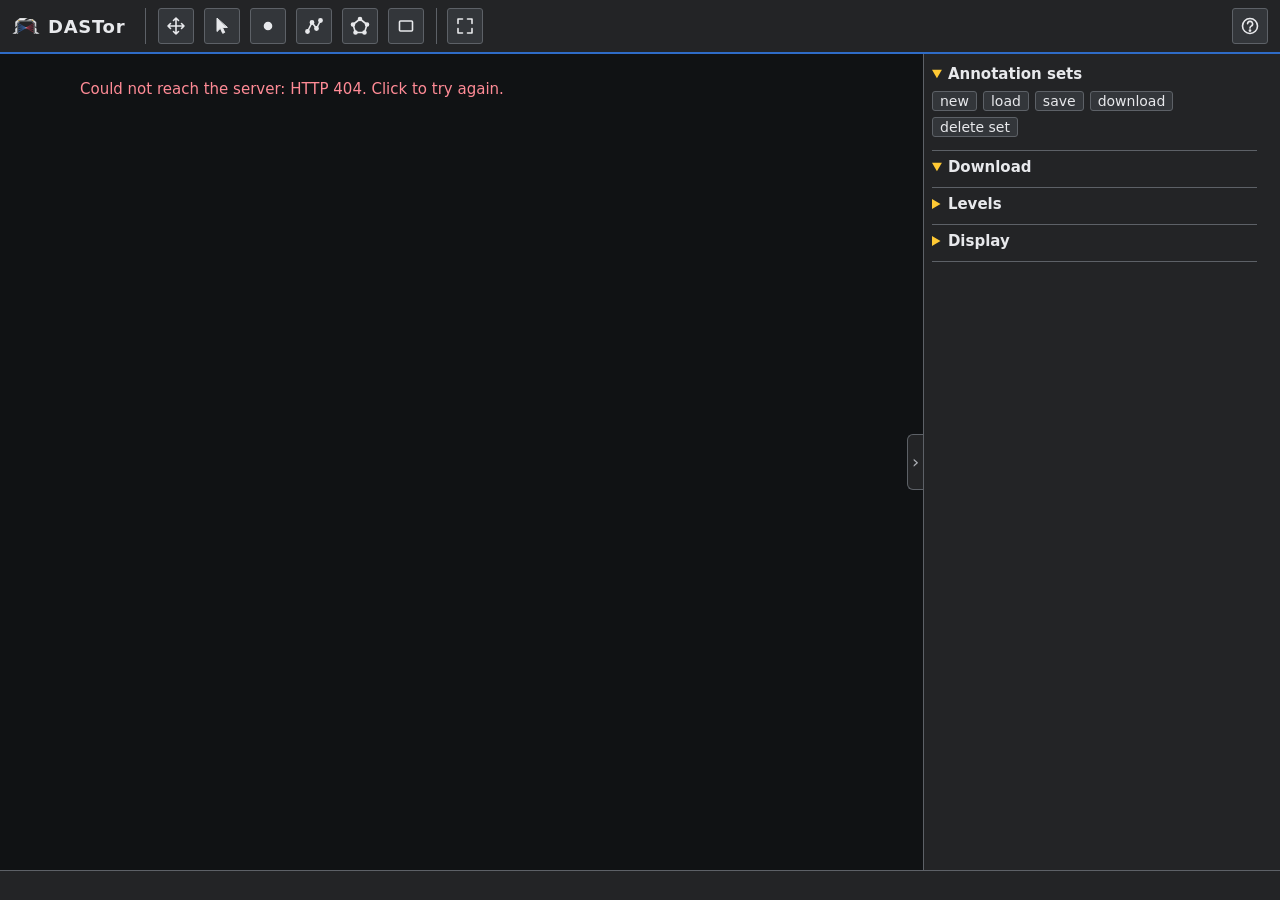
==== src/dastor/static/index.html @ a14b0bd9 "A bolder icon for the tab; the logo itself stays in the top bar, beside DASTor" ====
<!doctype html>
<html lang="en">
<head>
<meta charset="utf-8">
<meta name="viewport" content="width=device-width, initial-scale=1">
<title>dastor viewer</title>
<link rel="icon" type="image/svg+xml" href="favicon.svg">
<link rel="alternate icon" href="favicon.ico">
<link rel="stylesheet" href="style.css">
</head>
<body>
<div id="top">
  <span class="brand"><img src="logo.svg" alt="">DASTor</span>
  <select id="selGroup" title="Recording" aria-label="Recording"></select>
  <span class="tools" id="tools">
    <button class="tool" data-mode="pan" title="Pan: drag the view; click an annotation to select it; double-click for the select tool (h)" aria-label="pan" aria-pressed="false"><svg viewBox="0 0 20 20" width="20" height="20" fill="none" stroke="currentColor" stroke-width="1.6" stroke-linecap="round" stroke-linejoin="round"><path d="M10 2v16M2 10h16M10 2 7.5 4.5M10 2l2.500 2.500M10 18l-2.500-2.500M10 18l2.500-2.500M2 10l2.500-2.500M2 10l2.500 2.500M18 10l-2.500-2.500M18 10l-2.500 2.500"/></svg></button>
    <button class="tool" data-mode="select" title="Select: click an annotation, or drag a window round several; drag one, or a vertex, to move it (v, or double-click the data)" aria-label="select" aria-pressed="false"><svg viewBox="0 0 20 20" width="20" height="20" fill="none" stroke="currentColor" stroke-width="1.6" stroke-linecap="round" stroke-linejoin="round" aria-hidden="true"><path d="M5 2.5v13l3.4-3.2 2.3 5 2-.9-2.3-5H15z" fill="currentColor" stroke-width="1"/></svg></button>
    <button class="tool" data-mode="point" title="Point: click to place points (1)" aria-label="point" aria-pressed="false"><svg viewBox="0 0 20 20" width="20" height="20" fill="none" stroke="currentColor" stroke-width="1.6" stroke-linecap="round" stroke-linejoin="round" aria-hidden="true"><circle cx="10" cy="10" r="3.5" fill="currentColor"/></svg></button>
    <button class="tool" data-mode="path" title="Path: click to add points; Enter, double-click or right-click ends it (2)" aria-label="path" aria-pressed="false"><svg viewBox="0 0 20 20" width="20" height="20" fill="none" stroke="currentColor" stroke-width="1.6" stroke-linecap="round" stroke-linejoin="round" aria-hidden="true"><path d="M3.5 15.5 8 6.5l4.5 6 4-8"/><circle cx="3.5" cy="15.5" r="1.6" fill="currentColor"/><circle cx="8" cy="6.5" r="1.6" fill="currentColor"/><circle cx="12.5" cy="12.5" r="1.6" fill="currentColor"/><circle cx="16.5" cy="4.5" r="1.6" fill="currentColor"/></svg></button>
    <button class="tool" data-mode="polygon" title="Polygon: click to add corners; Enter, double-click or right-click closes it (3)" aria-label="polygon" aria-pressed="false"><svg viewBox="0 0 20 20" width="20" height="20" fill="none" stroke="currentColor" stroke-width="1.6" stroke-linecap="round" stroke-linejoin="round" aria-hidden="true"><path d="M10 3 17 8.5 14.5 16.5h-9L3 8.5z"/><circle cx="10" cy="3" r="1.5" fill="currentColor"/><circle cx="17" cy="8.5" r="1.5" fill="currentColor"/><circle cx="14.5" cy="16.5" r="1.5" fill="currentColor"/><circle cx="5.5" cy="16.5" r="1.5" fill="currentColor"/><circle cx="3" cy="8.5" r="1.5" fill="currentColor"/></svg></button>
    <button class="tool" data-mode="box" title="Box: drag a box (4)" aria-label="box" aria-pressed="false"><svg viewBox="0 0 20 20" width="20" height="20" fill="none" stroke="currentColor" stroke-width="1.6" stroke-linecap="round" stroke-linejoin="round" aria-hidden="true"><rect x="3.5" y="5" width="13" height="10" rx="1"/></svg></button>
  </span>
  <button id="btnWhole" class="tool" title="Fit the whole recording (w)" aria-label="fit the whole recording"><svg viewBox="0 0 20 20" width="20" height="20" fill="none" stroke="currentColor" stroke-width="1.6" stroke-linecap="round" stroke-linejoin="round" aria-hidden="true"><path d="M3 7.5V3h4.5M12.5 3H17v4.5M17 12.5V17h-4.5M7.5 17H3v-4.5"/></svg></button>
  <span class="spacer"></span>
  <button id="setChip" hidden><span id="chipSwatch" class="swatch"></span><span id="chipName"></span><span id="chipDot" class="dot ok"></span></button>
  <button id="btnHelp" class="tool" title="Help: keys and mouse (?)" aria-label="help"><svg viewBox="0 0 20 20" width="20" height="20" fill="none" stroke="currentColor" stroke-width="1.6" stroke-linecap="round" stroke-linejoin="round" aria-hidden="true"><circle cx="10" cy="10" r="7.5"/><path d="M7.6 7.8a2.5 2.5 0 1 1 3.6 2.3c-.8.5-1.2 1-1.2 2"/><circle cx="10" cy="14.6" r=".6" fill="currentColor"/></svg></button>
</div>
<div id="main">
  <div id="view"><canvas id="cv" tabindex="0"></canvas><div id="toast" role="status" aria-live="polite"></div><div id="tip"></div>
    <input id="labelBox" type="text" list="labelList" placeholder="label" aria-label="label" hidden><datalist id="labelList"></datalist>
    <button id="sideHandle" title="Hide the side panel (p)" aria-label="hide the side panel">&rsaquo;</button></div>
  <div id="side">
    <details id="selBox" hidden open><summary>Selected</summary>
      <div id="selected"></div>
    </details>
    <details open id="annBox"><summary>Annotation sets</summary>
      <div id="sets"></div>
      <div class="row" id="newSetRow" hidden><input type="text" id="inpNewSet" placeholder="name of the new set, then Enter" maxlength="64" aria-label="name of the new set"></div>
      <div class="row">
        <button class="small" id="btnNewSet" title="a new, empty set">new</button>
        <button class="small" id="btnLoadSet" title="a set from a file: a zip of a DASCore annotation set, or a .parquet or .csv table">load</button>
        <button class="small" id="btnSaveSet" title="write the set being edited to the server's annotation directory now (edits are also saved as you go)">save</button>
        <button class="small" id="btnDownloadSet" title="the set being edited, as a file: a zip of a DASCore annotation set">download</button>
        <button class="small" id="btnDeleteSet" title="delete the set being edited">delete set</button>
        <input type="file" id="fileSet" accept=".zip,.parquet,.csv" hidden>
      </div>
      <div class="hint" id="annNote"></div>
    </details>
    <details id="areaBox" open><summary>Download</summary>
      <div id="area"></div>
    </details>
    <details><summary>Levels</summary>
      <div id="levels" title="The products to zoom through. The control at the bottom right holds the view on one."></div>
    </details>
    <details><summary>Display</summary>
      <div class="row">
        <label>statistic <select id="selStat" title="what a pixel shows when it covers many samples">
          <option value="max">max</option><option value="mean">mean</option><option value="absmax">max of |value|</option></select></label>
        <label>scale <select id="selScale"><option value="linear">linear</option><option value="log">log10</option></select></label>
      </div>
      <div class="row">
        <label>colours from <input id="inpVmin" type="number" step="any" aria-label="low colour limit"></label>
        <label>to <input id="inpVmax" type="number" step="any" aria-label="high colour limit"></label>
        <button class="small" id="btnAuto" title="from the values on screen (a)">auto</button>
      </div>
      <div class="row">
        <label>map <select id="selCmap"></select></label>
        <label><input type="checkbox" id="chkSmooth"> smooth</label>
      </div>
    </details>
  </div>
</div>
<dialog id="help">
  <button id="btnHelpClose" title="Close (Esc)" aria-label="close">&times;</button>
  <b>Keys and mouse</b>
  <table class="keys">
    <tr class="group"><th colspan="2">Move</th></tr>
    <tr><td><b>Wheel</b></td><td>zoom; with Shift time only, with Ctrl distance only</td></tr>
    <tr><td><b>+ &minus;</b></td><td>zoom in, out</td></tr>
    <tr><td><b>Drag</b></td><td>pan, with the pan tool (<b>h</b>); in any tool the middle button, or Space and drag</td></tr>
    <tr><td><b>Arrows</b></td><td>pan a tenth of the view; half with Shift</td></tr>
    <tr><td><b>Tab</b></td><td>the next screen in time; Shift + Tab goes back</td></tr>
    <tr><td><b>w</b></td><td>fit the whole recording</td></tr>
    <tr><td><b>b</b></td><td>back to the view before a jump (also Backspace with nothing selected)</td></tr>
    <tr><td><b>Strip under the axis</b></td><td>the whole recording: click or drag to move the window</td></tr>
    <tr class="group"><th colspan="2">Select and edit</th></tr>
    <tr><td><b>Click</b></td><td>select an annotation; Shift + click adds or removes one</td></tr>
    <tr><td><b>Double-click</b></td><td>from the pan tool, the select tool (also <b>v</b>)</td></tr>
    <tr><td><b>Drag</b></td><td>with the select tool: on empty space, select everything in a window; on an annotation or a vertex, move it</td></tr>
    <tr><td><b>Double-click</b></td><td>with the select tool: add a vertex on a side of the selected path or polygon</td></tr>
    <tr><td><b>Enter</b></td><td>label the selected annotation</td></tr>
    <tr><td><b>c</b></td><td>copy what is selected into the set being edited</td></tr>
    <tr><td><b>Delete</b></td><td>remove the vertex under the cursor, else everything selected</td></tr>
    <tr><td><b>Ctrl + Z, Ctrl + Y</b></td><td>undo, redo</td></tr>
    <tr><td><b>Esc</b></td><td>clear the selection; then back a tool: drawing, select, pan</td></tr>
    <tr class="group"><th colspan="2">Draw</th></tr>
    <tr><td><b>1 2 3 4</b></td><td>point, path, polygon, box</td></tr>
    <tr><td><b>Enter</b></td><td>end a path or polygon (also double-click or right-click); Esc cancels it</td></tr>
    <tr><td><b>Label box</b></td><td>appears at a new annotation with the last label: Enter keeps it, typing replaces it, Esc leaves none</td></tr>
    <tr><td><b>d</b></td><td>drag an area to download</td></tr>
    <tr class="group"><th colspan="2">View</th></tr>
    <tr><td><b>a</b></td><td>colour limits from what is on screen (also a click on the colour bar)</td></tr>
    <tr><td><b>Colour bar</b></td><td>drag its top or bottom to move that limit, its middle to move both</td></tr>
    <tr><td><b>p</b></td><td>show or hide the side panel</td></tr>
    <tr><td><b>?</b></td><td>this help</td></tr>
  </table>
</dialog>
<div id="status"><span id="stPos"></span><span class="spacer"></span><span id="levelBar" title="The level drawn. auto follows the zoom; a level holds the view on it."></span></div>
<script src="app.js"></script>
</body>
</html>
---- src/dastor/static/style.css ----
/* Colours from the DAS Tor logo: charcoal, flag blue, gold, red and the gate's steel. */
:root {
  --bg: #17181a; --panel: #232426; --raised: #33363a; --line: #5d6167;
  --text: #e8e9ec; --muted: #adb0b6;
  --blue: #2f6cc7; --blue-soft: #9bbdf0; --navy: #002868;
  --gold: #ffc934; --red: #ff6b7c; --red-deep: #d0002a;
}
html, body { margin: 0; height: 100%; background: var(--bg); color: var(--text); font: 15px system-ui, sans-serif; }
[hidden] { display: none !important; }
#top { position: fixed; top: 0; left: 0; right: 0; display: flex; flex-wrap: wrap; gap: 10px; align-items: center;
  padding: 8px 12px; background: var(--panel); border-bottom: 2px solid var(--blue); z-index: 5; font-size: 16px; }
.brand { display: flex; align-items: center; gap: 8px; font-weight: 700; font-size: 18px; letter-spacing: 0.04em; margin-right: 8px; }
.brand img { height: 28px; }
.tools { display: flex; gap: 10px; padding: 0 12px; margin-left: 2px; border-left: 1px solid var(--line); border-right: 1px solid var(--line); }
button.tool { width: 36px; height: 36px; padding: 0; display: inline-flex; align-items: center; justify-content: center; }
button.tool svg { pointer-events: none; }
#top select { padding: 5px 8px; }
.spacer { flex: 1; }
/* The set being edited and whether it is saved. */
#setChip { display: inline-flex; align-items: center; gap: 8px; height: 36px; padding: 0 10px; }
.swatch { width: 11px; height: 11px; border-radius: 2px; flex: none; border: 1px solid #000; }
.dot { width: 9px; height: 9px; border-radius: 50%; border: 2px solid var(--muted); box-sizing: border-box; }
.dot.ok { background: var(--muted); }
.dot.busy { background: none; border-color: var(--gold); }
.dot.bad { background: var(--red); border-color: var(--red); }
#main { position: fixed; top: 58px; bottom: 30px; left: 0; right: 0; display: flex; }
#view { position: relative; flex: 1; min-width: 0; }
#cv { width: 100%; height: 100%; display: block; cursor: default; }
#cv:focus-visible { outline: 1px solid var(--blue); outline-offset: -1px; }
#side { width: 340px; overflow-y: auto; scrollbar-gutter: stable; background: var(--panel); border-left: 1px solid var(--line); padding: 4px 8px; }
#status { position: fixed; bottom: 0; left: 0; right: 0; height: 30px; padding: 0 8px; box-sizing: border-box;
  background: var(--panel); border-top: 1px solid var(--line); display: flex; gap: 16px; align-items: center; font-size: 14px;
  color: var(--muted); font-variant-numeric: tabular-nums; }
/* The level drawn: one of these is lit; gold when the view is held on it. */
#levelBar { display: inline-flex; }
#levelBar button { font-size: 13px; padding: 1px 9px; border-radius: 0; margin-left: -1px; }
#levelBar button:first-child { border-radius: 3px 0 0 3px; margin-left: 0; }
#levelBar button:last-child { border-radius: 0 3px 3px 0; }
#levelBar button.shown { box-shadow: inset 0 -3px 0 var(--gold); color: #fff; }
#levelBar button.pinned { background: var(--gold); border-color: var(--gold); color: #1c1c1c; font-weight: 600; }
details { border-bottom: 1px solid var(--line); padding: 4px 0 8px; }
summary { cursor: pointer; font-weight: 600; padding: 3px 0; }
summary::marker { color: var(--gold); }
.row { margin: 5px 0; display: flex; flex-wrap: wrap; gap: 6px; align-items: center; }
.hint { color: var(--muted); font-size: 14px; line-height: 1.4; }
button, select, input { background: var(--raised); color: var(--text); border: 1px solid var(--line); border-radius: 3px;
  font: inherit; padding: 2px 6px; }
button { cursor: pointer; }
button:hover:not(:disabled) { border-color: var(--blue-soft); }
button:disabled { opacity: 0.45; cursor: default; }
button.on { background: var(--blue); border-color: var(--blue-soft); color: #fff; }
button.danger { background: var(--red-deep); border-color: var(--red); color: #fff; }
button.small { font-size: 14px; padding: 1px 7px; }
:is(button, select, input, summary, a):focus-visible { outline: 2px solid var(--blue-soft); outline-offset: 1px; }
input[type=checkbox] { accent-color: var(--blue); }
input[type=number] { width: 84px; }
input[type=text] { width: 170px; }
#inpNewSet, #inpBulkLabel { width: 100%; box-sizing: border-box; }
.level, .set { display: flex; gap: 6px; align-items: center; padding: 2px 4px; border-radius: 3px; border-left: 3px solid transparent; }
.level .name, .set .name { flex: 1; overflow: hidden; text-overflow: ellipsis; white-space: nowrap; }
.set .name { cursor: pointer; }
.level .step { color: var(--muted); font-size: 14px; white-space: nowrap; }
.level.shown, .set.active { background: var(--raised); border-left-color: var(--blue); }
.set.active .name { font-weight: 600; }
.set.locked .name { color: var(--muted); }
.set .tag { color: var(--muted); font-size: 13px; }
table.cols { border-collapse: collapse; width: 100%; }
table.cols td { padding: 2px 2px; vertical-align: middle; }
table.cols td:first-child { color: var(--muted); white-space: nowrap; }
table.cols input { width: 100%; box-sizing: border-box; }
table.keys { border-collapse: collapse; width: 100%; font-size: 15px; margin-top: 4px; }
table.keys td { padding: 3px 6px; vertical-align: top; border-top: 1px solid #3d4044; }
table.keys td:first-child { white-space: nowrap; }
table.keys td:last-child { color: var(--muted); }
table.keys tr.group th { text-align: left; padding: 12px 6px 3px; color: var(--gold); font-size: 13px; text-transform: uppercase; letter-spacing: 0.06em; }
#toast, #tip { position: absolute; background: var(--panel); border: 1px solid var(--line); border-radius: 4px; display: none; z-index: 4; }
#toast { left: 50%; top: 12px; transform: translateX(-50%); padding: 6px 12px; border-left: 3px solid var(--gold); max-width: 70%; }
#tip { pointer-events: none; padding: 3px 8px; font-size: 14px; white-space: nowrap; }
/* The label of a new annotation, typed where it was drawn. */
#labelBox { position: absolute; width: 170px; z-index: 4; border: 2px solid var(--gold); background: var(--panel); padding: 3px 6px; }
/* The tab on the side panel's edge, halfway down, which folds it away. */
#sideHandle { position: absolute; right: 0; top: 50%; transform: translateY(-50%); width: 16px; height: 56px; padding: 0;
  border-radius: 6px 0 0 6px; border-right: 0; background: var(--panel); color: var(--muted); font-size: 18px; line-height: 1; z-index: 3; }
#sideHandle:hover { color: var(--gold); border-color: var(--gold); }
dialog#help { background: var(--panel); color: var(--text); border: 1px solid var(--line); border-top: 3px solid var(--gold);
  border-radius: 6px; padding: 14px 18px; width: min(640px, 92vw); max-height: 88vh; overflow-y: auto; }
#btnHelpClose { position: absolute; top: 6px; right: 8px; border: 0; background: none; color: var(--muted);
  font-size: 24px; line-height: 1; padding: 2px 6px; }
#btnHelpClose:hover { color: var(--gold); }
dialog#help::backdrop { background: rgba(0, 0, 0, 0.55); }
a { color: var(--blue-soft); }
a.btn { display: inline-block; background: var(--blue); color: #fff; border: 1px solid var(--blue-soft); border-radius: 3px;
  padding: 3px 12px; font-weight: 600; text-decoration: none; }
a.btn:hover { background: var(--blue-soft); color: var(--navy); }
a.btn.big { background: var(--gold); border-color: var(--gold); color: #1c1c1c; }

#areaProducts { display: flex; flex-direction: column; gap: 2px; margin: 4px 0; }
#areaProducts label { display: flex; align-items: center; gap: 6px; }
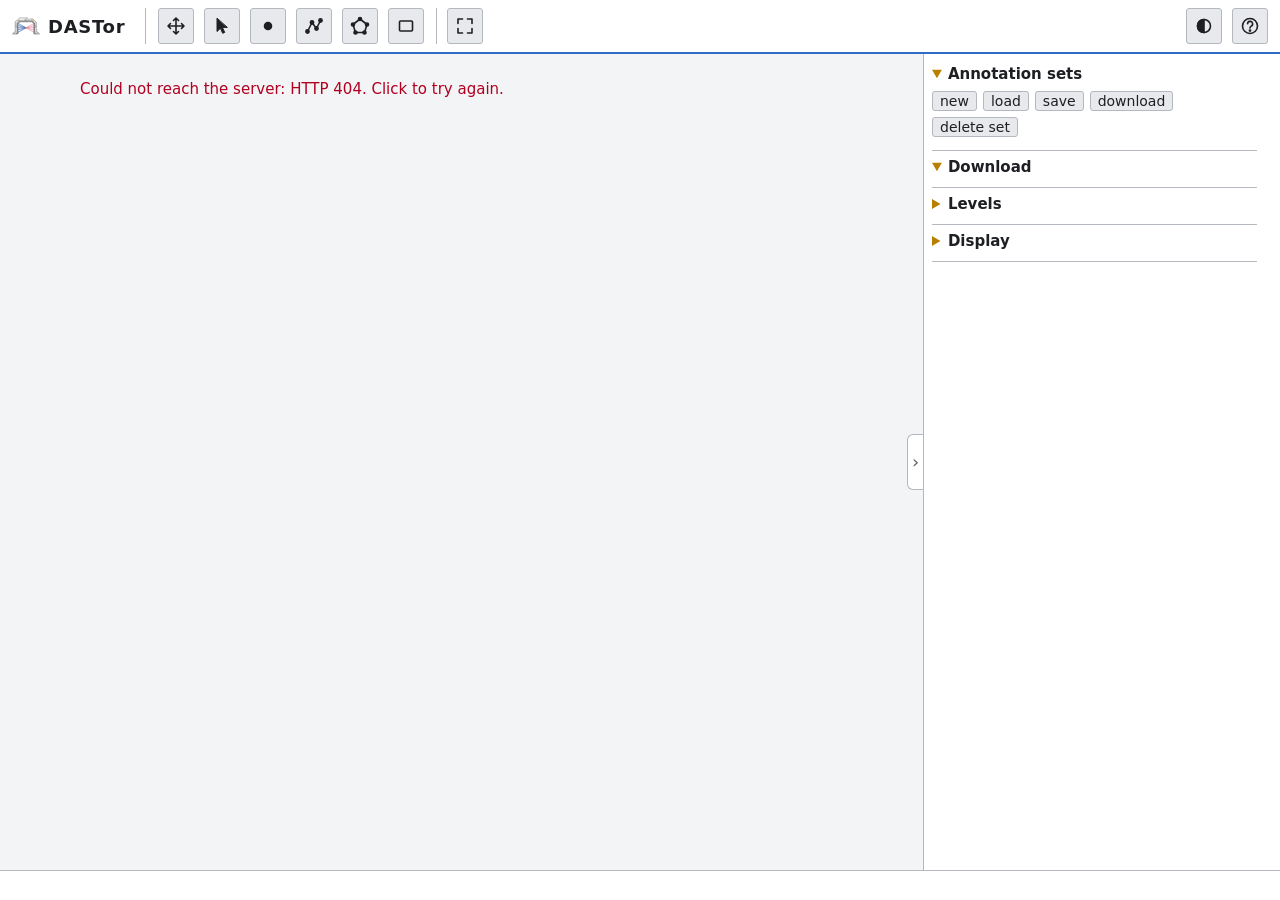
==== commit 4d65b54e: "A light theme beside the dark one; diverging colour maps which keep zero white" ====
--- a/src/dastor/static/index.html
+++ b/src/dastor/static/index.html
@@ -23,6 +23,7 @@
   <button id="btnWhole" class="tool" title="Fit the whole recording (w)" aria-label="fit the whole recording"><svg viewBox="0 0 20 20" width="20" height="20" fill="none" stroke="currentColor" stroke-width="1.6" stroke-linecap="round" stroke-linejoin="round" aria-hidden="true"><path d="M3 7.5V3h4.5M12.5 3H17v4.5M17 12.5V17h-4.5M7.5 17H3v-4.5"/></svg></button>
   <span class="spacer"></span>
   <button id="setChip" hidden><span id="chipSwatch" class="swatch"></span><span id="chipName"></span><span id="chipDot" class="dot ok"></span></button>
+  <button id="btnTheme" class="tool" title="Light mode" aria-label="light or dark mode"><svg viewBox="0 0 20 20" width="20" height="20" fill="none" stroke="currentColor" stroke-width="1.6" stroke-linecap="round"><circle cx="10" cy="10" r="6.500"/><path d="M10 3.500a6.500 6.500 0 0 0 0 13z" fill="currentColor"/></svg></button>
   <button id="btnHelp" class="tool" title="Help: keys and mouse (?)" aria-label="help"><svg viewBox="0 0 20 20" width="20" height="20" fill="none" stroke="currentColor" stroke-width="1.6" stroke-linecap="round" stroke-linejoin="round" aria-hidden="true"><circle cx="10" cy="10" r="7.5"/><path d="M7.6 7.8a2.5 2.5 0 1 1 3.6 2.3c-.8.5-1.2 1-1.2 2"/><circle cx="10" cy="14.6" r=".6" fill="currentColor"/></svg></button>
 </div>
 <div id="main">
@@ -96,6 +97,7 @@
     <tr class="group"><th colspan="2">Draw</th></tr>
     <tr><td><b>1 2 3 4</b></td><td>point, path, polygon, box</td></tr>
     <tr><td><b>Enter</b></td><td>end a path or polygon (also double-click or right-click); Esc cancels it</td></tr>
+    <tr><td><b>Snap</b></td><td>a click near the first corner closes a polygon; near any vertex on show, the new point joins it</td></tr>
     <tr><td><b>Label box</b></td><td>appears at a new annotation with the last label: Enter keeps it, typing replaces it, Esc leaves none</td></tr>
     <tr><td><b>d</b></td><td>drag an area to download</td></tr>
     <tr class="group"><th colspan="2">View</th></tr>
--- a/src/dastor/static/style.css
+++ b/src/dastor/static/style.css
@@ -4,6 +4,12 @@
   --text: #e8e9ec; --muted: #adb0b6;
   --blue: #2f6cc7; --blue-soft: #9bbdf0; --navy: #002868;
   --gold: #ffc934; --red: #ff6b7c; --red-deep: #d0002a;
+}
+:root[data-theme="light"] {
+  --bg: #f3f4f6; --panel: #ffffff; --raised: #e7e9ec; --line: #b4b8bf;
+  --text: #1d1f23; --muted: #5d6167;
+  --blue: #2f6cc7; --blue-soft: #1d4f9c; --navy: #002868;
+  --gold: #b97f00; --red: #c2001f; --red-deep: #d0002a;
 }
 html, body { margin: 0; height: 100%; background: var(--bg); color: var(--text); font: 15px system-ui, sans-serif; }
 [hidden] { display: none !important; }
@@ -36,7 +42,7 @@
 #levelBar button { font-size: 13px; padding: 1px 9px; border-radius: 0; margin-left: -1px; }
 #levelBar button:first-child { border-radius: 3px 0 0 3px; margin-left: 0; }
 #levelBar button:last-child { border-radius: 0 3px 3px 0; }
-#levelBar button.shown { box-shadow: inset 0 -3px 0 var(--gold); color: #fff; }
+#levelBar button.shown { box-shadow: inset 0 -3px 0 var(--gold); color: var(--text); }
 #levelBar button.pinned { background: var(--gold); border-color: var(--gold); color: #1c1c1c; font-weight: 600; }
 details { border-bottom: 1px solid var(--line); padding: 4px 0 8px; }
 summary { cursor: pointer; font-weight: 600; padding: 3px 0; }
@@ -69,7 +75,7 @@
 table.cols td:first-child { color: var(--muted); white-space: nowrap; }
 table.cols input { width: 100%; box-sizing: border-box; }
 table.keys { border-collapse: collapse; width: 100%; font-size: 15px; margin-top: 4px; }
-table.keys td { padding: 3px 6px; vertical-align: top; border-top: 1px solid #3d4044; }
+table.keys td { padding: 3px 6px; vertical-align: top; border-top: 1px solid var(--line); }
 table.keys td:first-child { white-space: nowrap; }
 table.keys td:last-child { color: var(--muted); }
 table.keys tr.group th { text-align: left; padding: 12px 6px 3px; color: var(--gold); font-size: 13px; text-transform: uppercase; letter-spacing: 0.06em; }
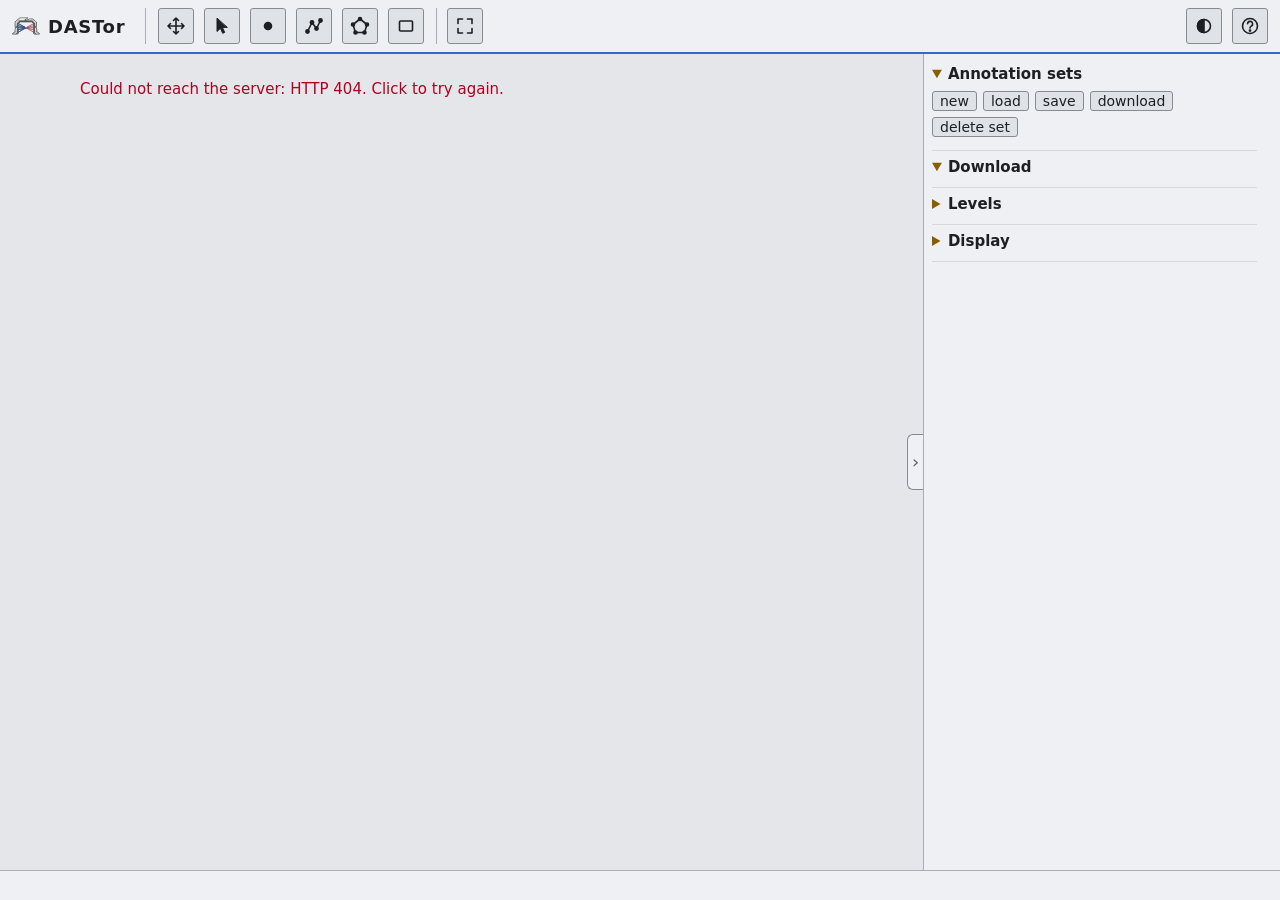
==== commit cb828bb7: "Sign the viewer in on a server with users, with a session shared by the server's pages The key is ch" ====
--- a/src/dastor/static/index.html
+++ b/src/dastor/static/index.html
@@ -23,6 +23,7 @@
   <button id="btnWhole" class="tool" title="Fit the whole recording (w)" aria-label="fit the whole recording"><svg viewBox="0 0 20 20" width="20" height="20" fill="none" stroke="currentColor" stroke-width="1.6" stroke-linecap="round" stroke-linejoin="round" aria-hidden="true"><path d="M3 7.5V3h4.5M12.5 3H17v4.5M17 12.5V17h-4.5M7.5 17H3v-4.5"/></svg></button>
   <span class="spacer"></span>
   <button id="setChip" hidden><span id="chipSwatch" class="swatch"></span><span id="chipName"></span><span id="chipDot" class="dot ok"></span></button>
+  <button id="btnAccount" hidden></button>
   <button id="btnTheme" class="tool" title="Light mode" aria-label="light or dark mode"><svg viewBox="0 0 20 20" width="20" height="20" fill="none" stroke="currentColor" stroke-width="1.6" stroke-linecap="round"><circle cx="10" cy="10" r="6.500"/><path d="M10 3.500a6.500 6.500 0 0 0 0 13z" fill="currentColor"/></svg></button>
   <button id="btnHelp" class="tool" title="Help: keys and mouse (?)" aria-label="help"><svg viewBox="0 0 20 20" width="20" height="20" fill="none" stroke="currentColor" stroke-width="1.6" stroke-linecap="round" stroke-linejoin="round" aria-hidden="true"><circle cx="10" cy="10" r="7.5"/><path d="M7.6 7.8a2.5 2.5 0 1 1 3.6 2.3c-.8.5-1.2 1-1.2 2"/><circle cx="10" cy="14.6" r=".6" fill="currentColor"/></svg></button>
 </div>
@@ -108,6 +109,7 @@
   </table>
 </dialog>
 <div id="status"><span id="stPos"></span><span class="spacer"></span><span id="levelBar" title="The level drawn. auto follows the zoom; a level holds the view on it."></span></div>
+<script src="session.js"></script>
 <script src="app.js"></script>
 </body>
 </html>
--- a/src/dastor/static/style.css
+++ b/src/dastor/static/style.css
@@ -4,13 +4,23 @@
   --text: #e8e9ec; --muted: #adb0b6;
   --blue: #2f6cc7; --blue-soft: #9bbdf0; --navy: #002868;
   --gold: #ffc934; --red: #ff6b7c; --red-deep: #d0002a;
+  /* text and thin marks in gold; a field's fill and a control's edge; a quiet rule; a raised thing's shadow */
+  --gold-ink: #ffc934; --field: #33363a; --edge: #5d6167; --hair: #5d6167; --lift: none;
+  --btn-hover: #9bbdf0; --btn-hover-text: #002868; --backdrop: rgba(0, 0, 0, 0.55);
 }
 :root[data-theme="light"] {
-  --bg: #f3f4f6; --panel: #ffffff; --raised: #e7e9ec; --line: #b4b8bf;
+  --bg: #e4e6ea; --panel: #eff0f3; --raised: #dfe2e6; --line: #a9aeb6;
   --text: #1d1f23; --muted: #5d6167;
   --blue: #2f6cc7; --blue-soft: #1d4f9c; --navy: #002868;
-  --gold: #b97f00; --red: #c2001f; --red-deep: #d0002a;
+  --gold: #ffc934; --red: #c2001f; --red-deep: #d0002a;
+  --gold-ink: #8a5d00; --field: #f8f9fa; --edge: #858a93; --hair: #d5d8dd; --lift: 0 2px 8px rgba(0, 0, 0, 0.18);
+  --btn-hover: #1d4f9c; --btn-hover-text: #ffffff; --backdrop: rgba(29, 31, 35, 0.35);
+  color-scheme: light;
 }
+:root[data-theme="light"] button:disabled { opacity: 1; color: #7f848c; background: #e4e6ea; border-color: #c9cdd3; }
+:root[data-theme="light"] :is(#levelBar button.pinned, a.btn.big, #labelBox) { border-color: #b97f00; }
+:root[data-theme="light"] :is(dialog#help, dialog#signIn) { box-shadow: 0 12px 40px rgba(0, 0, 0, 0.25); }
+:root[data-theme="light"] .brand img { filter: drop-shadow(0 0 0.6px #232426) contrast(1.15) brightness(0.92); }
 html, body { margin: 0; height: 100%; background: var(--bg); color: var(--text); font: 15px system-ui, sans-serif; }
 [hidden] { display: none !important; }
 #top { position: fixed; top: 0; left: 0; right: 0; display: flex; flex-wrap: wrap; gap: 10px; align-items: center;
@@ -27,7 +37,7 @@
 .swatch { width: 11px; height: 11px; border-radius: 2px; flex: none; border: 1px solid #000; }
 .dot { width: 9px; height: 9px; border-radius: 50%; border: 2px solid var(--muted); box-sizing: border-box; }
 .dot.ok { background: var(--muted); }
-.dot.busy { background: none; border-color: var(--gold); }
+.dot.busy { background: none; border-color: var(--gold-ink); }
 .dot.bad { background: var(--red); border-color: var(--red); }
 #main { position: fixed; top: 58px; bottom: 30px; left: 0; right: 0; display: flex; }
 #view { position: relative; flex: 1; min-width: 0; }
@@ -42,15 +52,17 @@
 #levelBar button { font-size: 13px; padding: 1px 9px; border-radius: 0; margin-left: -1px; }
 #levelBar button:first-child { border-radius: 3px 0 0 3px; margin-left: 0; }
 #levelBar button:last-child { border-radius: 0 3px 3px 0; }
-#levelBar button.shown { box-shadow: inset 0 -3px 0 var(--gold); color: var(--text); }
+#levelBar button.shown { box-shadow: inset 0 -3px 0 var(--gold-ink); color: var(--text); }
 #levelBar button.pinned { background: var(--gold); border-color: var(--gold); color: #1c1c1c; font-weight: 600; }
-details { border-bottom: 1px solid var(--line); padding: 4px 0 8px; }
+details { border-bottom: 1px solid var(--hair); padding: 4px 0 8px; }
 summary { cursor: pointer; font-weight: 600; padding: 3px 0; }
-summary::marker { color: var(--gold); }
+summary::marker { color: var(--gold-ink); }
 .row { margin: 5px 0; display: flex; flex-wrap: wrap; gap: 6px; align-items: center; }
 .hint { color: var(--muted); font-size: 14px; line-height: 1.4; }
-button, select, input { background: var(--raised); color: var(--text); border: 1px solid var(--line); border-radius: 3px;
+button, select, input { background: var(--raised); color: var(--text); border: 1px solid var(--edge); border-radius: 3px;
   font: inherit; padding: 2px 6px; }
+select, input { background: var(--field); }
+:root[data-theme="light"] ::placeholder { color: var(--muted); opacity: 1; }
 button { cursor: pointer; }
 button:hover:not(:disabled) { border-color: var(--blue-soft); }
 button:disabled { opacity: 0.45; cursor: default; }
@@ -75,29 +87,36 @@
 table.cols td:first-child { color: var(--muted); white-space: nowrap; }
 table.cols input { width: 100%; box-sizing: border-box; }
 table.keys { border-collapse: collapse; width: 100%; font-size: 15px; margin-top: 4px; }
-table.keys td { padding: 3px 6px; vertical-align: top; border-top: 1px solid var(--line); }
+table.keys td { padding: 3px 6px; vertical-align: top; border-top: 1px solid var(--hair); }
 table.keys td:first-child { white-space: nowrap; }
 table.keys td:last-child { color: var(--muted); }
-table.keys tr.group th { text-align: left; padding: 12px 6px 3px; color: var(--gold); font-size: 13px; text-transform: uppercase; letter-spacing: 0.06em; }
-#toast, #tip { position: absolute; background: var(--panel); border: 1px solid var(--line); border-radius: 4px; display: none; z-index: 4; }
-#toast { left: 50%; top: 12px; transform: translateX(-50%); padding: 6px 12px; border-left: 3px solid var(--gold); max-width: 70%; }
+table.keys tr.group th { text-align: left; padding: 12px 6px 3px; color: var(--gold-ink); font-size: 13px; text-transform: uppercase; letter-spacing: 0.06em; }
+#toast, #tip { position: absolute; background: var(--panel); border: 1px solid var(--line); border-radius: 4px; display: none; z-index: 4; box-shadow: var(--lift); }
+#toast { left: 50%; top: 12px; transform: translateX(-50%); padding: 6px 12px; border-left: 3px solid var(--gold-ink); max-width: 70%; }
 #tip { pointer-events: none; padding: 3px 8px; font-size: 14px; white-space: nowrap; }
 /* The label of a new annotation, typed where it was drawn. */
-#labelBox { position: absolute; width: 170px; z-index: 4; border: 2px solid var(--gold); background: var(--panel); padding: 3px 6px; }
+#labelBox { position: absolute; width: 170px; z-index: 4; border: 2px solid var(--gold); background: var(--panel); padding: 3px 6px; box-shadow: var(--lift); }
 /* The tab on the side panel's edge, halfway down, which folds it away. */
 #sideHandle { position: absolute; right: 0; top: 50%; transform: translateY(-50%); width: 16px; height: 56px; padding: 0;
   border-radius: 6px 0 0 6px; border-right: 0; background: var(--panel); color: var(--muted); font-size: 18px; line-height: 1; z-index: 3; }
-#sideHandle:hover { color: var(--gold); border-color: var(--gold); }
-dialog#help { background: var(--panel); color: var(--text); border: 1px solid var(--line); border-top: 3px solid var(--gold);
+#sideHandle:hover { color: var(--gold-ink); border-color: var(--gold-ink); }
+dialog:is(#help, #signIn) { background: var(--panel); color: var(--text); border: 1px solid var(--line); border-top: 3px solid var(--gold);
   border-radius: 6px; padding: 14px 18px; width: min(640px, 92vw); max-height: 88vh; overflow-y: auto; }
+dialog#signIn { width: min(420px, 92vw); }
+#signInForm { display: flex; flex-direction: column; gap: 10px; }
+#signInForm p { margin: 0; }
+#inpKey { padding: 6px 8px; font-family: ui-monospace, monospace; }
+#signInError { color: var(--red); min-height: 1.2em; font-size: 14px; }
+#btnAccount { height: 36px; padding: 0 12px; }
+#btnAccount:disabled { opacity: 1; color: var(--muted); }
 #btnHelpClose { position: absolute; top: 6px; right: 8px; border: 0; background: none; color: var(--muted);
   font-size: 24px; line-height: 1; padding: 2px 6px; }
-#btnHelpClose:hover { color: var(--gold); }
-dialog#help::backdrop { background: rgba(0, 0, 0, 0.55); }
+#btnHelpClose:hover { color: var(--gold-ink); }
+dialog:is(#help, #signIn)::backdrop { background: var(--backdrop); }
 a { color: var(--blue-soft); }
 a.btn { display: inline-block; background: var(--blue); color: #fff; border: 1px solid var(--blue-soft); border-radius: 3px;
   padding: 3px 12px; font-weight: 600; text-decoration: none; }
-a.btn:hover { background: var(--blue-soft); color: var(--navy); }
+a.btn:hover { background: var(--btn-hover); color: var(--btn-hover-text); }
 a.btn.big { background: var(--gold); border-color: var(--gold); color: #1c1c1c; }
 
 #areaProducts { display: flex; flex-direction: column; gap: 2px; margin: 4px 0; }
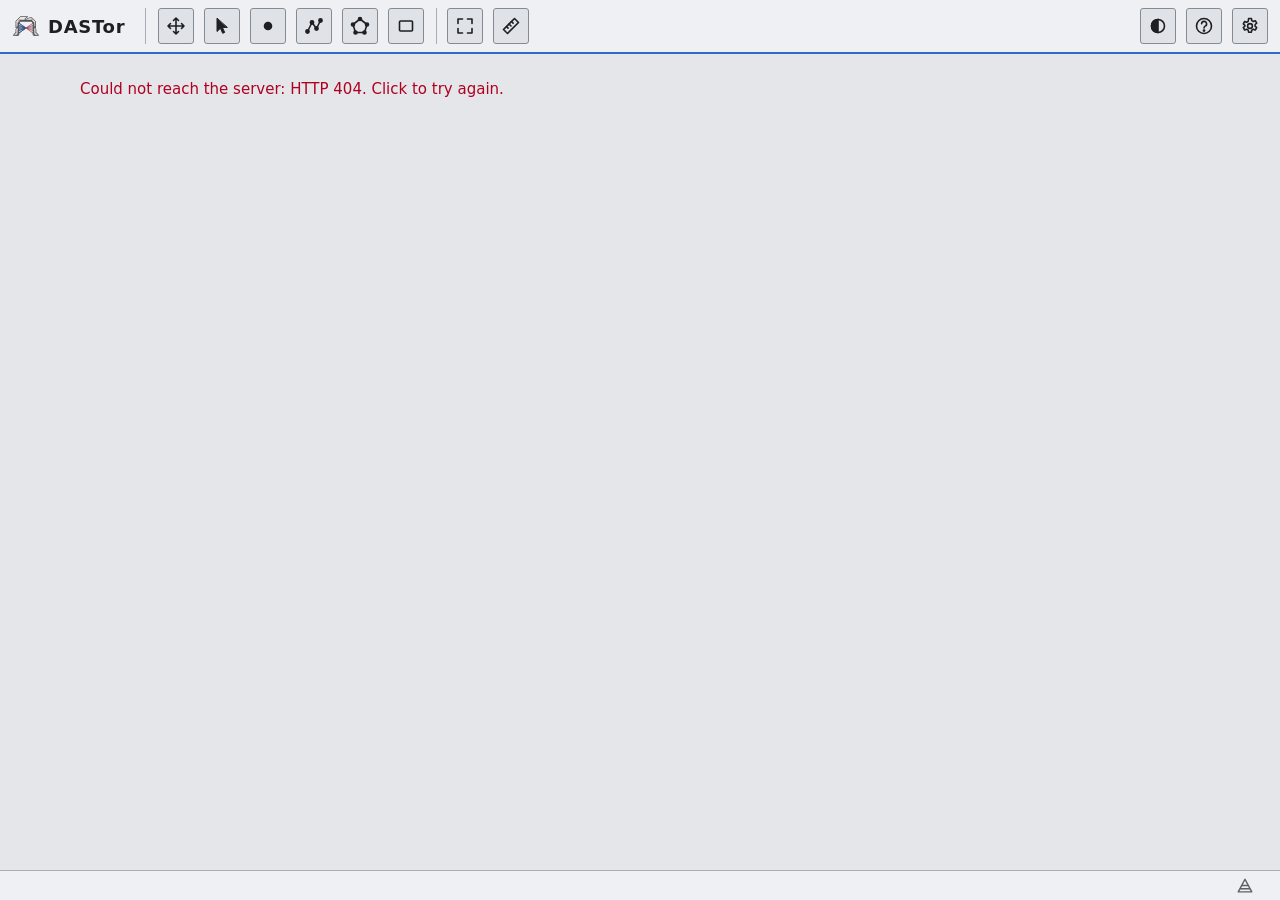
==== commit 27614a40: "Viewer pyramid, raw level 0, trusting sign-in and a faster tile path Viewer: levels numbered from 1 " ====
--- a/src/dastor/static/index.html
+++ b/src/dastor/static/index.html
@@ -21,21 +21,48 @@
     <button class="tool" data-mode="box" title="Box: drag a box (4)" aria-label="box" aria-pressed="false"><svg viewBox="0 0 20 20" width="20" height="20" fill="none" stroke="currentColor" stroke-width="1.6" stroke-linecap="round" stroke-linejoin="round" aria-hidden="true"><rect x="3.5" y="5" width="13" height="10" rx="1"/></svg></button>
   </span>
   <button id="btnWhole" class="tool" title="Fit the whole recording (w)" aria-label="fit the whole recording"><svg viewBox="0 0 20 20" width="20" height="20" fill="none" stroke="currentColor" stroke-width="1.6" stroke-linecap="round" stroke-linejoin="round" aria-hidden="true"><path d="M3 7.5V3h4.5M12.5 3H17v4.5M17 12.5V17h-4.5M7.5 17H3v-4.5"/></svg></button>
+  <button id="btnMeasure" class="tool" data-mode="measure" title="Measure: click two points for the distance along each axis and the slope, a velocity along time (m)" aria-label="measure" aria-pressed="false"><svg viewBox="0 0 20 20" width="20" height="20" fill="none" stroke="currentColor" stroke-width="1.6" stroke-linecap="round" stroke-linejoin="round" aria-hidden="true"><path d="M2.5 13.5 13.5 2.5l4 4-11 11z"/><path d="M5.5 10.5l1.6 1.6M8 8l2 2M10.5 5.5l1.6 1.6"/></svg></button>
   <span class="spacer"></span>
-  <button id="setChip" hidden><span id="chipSwatch" class="swatch"></span><span id="chipName"></span><span id="chipDot" class="dot ok"></span></button>
+  <span id="saveDot" class="dot ok" hidden></span>
   <button id="btnAccount" hidden></button>
   <button id="btnTheme" class="tool" title="Light mode" aria-label="light or dark mode"><svg viewBox="0 0 20 20" width="20" height="20" fill="none" stroke="currentColor" stroke-width="1.6" stroke-linecap="round"><circle cx="10" cy="10" r="6.500"/><path d="M10 3.500a6.500 6.500 0 0 0 0 13z" fill="currentColor"/></svg></button>
   <button id="btnHelp" class="tool" title="Help: keys and mouse (?)" aria-label="help"><svg viewBox="0 0 20 20" width="20" height="20" fill="none" stroke="currentColor" stroke-width="1.6" stroke-linecap="round" stroke-linejoin="round" aria-hidden="true"><circle cx="10" cy="10" r="7.5"/><path d="M7.6 7.8a2.5 2.5 0 1 1 3.6 2.3c-.8.5-1.2 1-1.2 2"/><circle cx="10" cy="14.6" r=".6" fill="currentColor"/></svg></button>
+  <button id="btnMenu" class="tool" title="Menu: display and levels, annotations, download (p)" aria-label="more" aria-expanded="false" aria-controls="side"><svg viewBox="0 0 20 20" width="20" height="20" fill="none" stroke="currentColor" stroke-width="1.6" stroke-linecap="round" stroke-linejoin="round" aria-hidden="true"><path d="M8.6 2.5h2.8l.4 2.1 1.5.9 2-.8 1.4 2.4-1.6 1.4v1.7l1.6 1.4-1.4 2.4-2-.8-1.5.9-.4 2.1H8.6l-.4-2.1-1.5-.9-2 .8-1.4-2.4 1.6-1.4V9.3L3.3 7.9l1.4-2.4 2 .8 1.5-.9z"/><circle cx="10" cy="10" r="2.4"/></svg></button>
 </div>
 <div id="main">
   <div id="view"><canvas id="cv" tabindex="0"></canvas><div id="toast" role="status" aria-live="polite"></div><div id="tip"></div>
-    <input id="labelBox" type="text" list="labelList" placeholder="label" aria-label="label" hidden><datalist id="labelList"></datalist>
-    <button id="sideHandle" title="Hide the side panel (p)" aria-label="hide the side panel">&rsaquo;</button></div>
-  <div id="side">
+    <input id="labelBox" type="text" list="labelList" placeholder="label" aria-label="label" hidden><datalist id="labelList"></datalist></div>
+  <div id="side" role="dialog" aria-label="more" hidden>
+    <div class="tabs" role="tablist">
+      <button role="tab" data-tab="display" aria-selected="true">Display</button><button role="tab" data-tab="annotations" aria-selected="false">Annotations</button><button role="tab" data-tab="download" aria-selected="false">Download</button>
+    </div>
+    <section class="pane" data-pane="display" id="pyrMenu">
+      <div class="row">
+        <label>scale <select id="selScale"><option value="linear">linear</option><option value="log">log10</option></select></label>
+      </div>
+      <div class="row">
+        <label>colours from <input id="inpVmin" type="number" step="any" aria-label="low colour limit"></label>
+        <label>to <input id="inpVmax" type="number" step="any" aria-label="high colour limit"></label>
+        <button class="small" id="btnAuto" title="from the values on screen (a)">auto</button>
+      </div>
+      <div class="row">
+        <label>map <select id="selCmap"></select></label>
+        <label><input type="checkbox" id="chkSmooth"> smooth</label>
+      </div>
+  <div class="pyrSub"><b>Levels</b> <span class="info" tabindex="0" role="note" aria-label="The resolutions to zoom through. 1 is the finest, at the bottom, and numbers rise as pixels grow. Ticked levels are zoomed through; where several products share a level, pick one. 0 is the raw data, loaded only when ticked." data-tip="The resolutions to zoom through. 1 is the finest, at the bottom, and numbers rise as pixels grow. Ticked levels are zoomed through; where several products share a level, pick one. 0 is the raw data, loaded only when ticked.">?</span></div>
+  <div class="row" id="levelsAll" hidden><select id="selLevelsAll" aria-label="set every level to one product"></select></div>
+  <div id="levels"></div>
+  <div class="pyrSub"><b>Pixels</b> <span class="info" tabindex="0" role="note" aria-label="statistic: what a screen pixel shows when it covers several samples of the level drawn (max, mean, or max of |value|), worked out on the server. switch finer at: auto draws the coarsest level whose samples along time are at most this wide, so a wider setting loads less and looks blockier." data-tip="statistic: what a screen pixel shows when it covers several samples of the level drawn (max, mean, or max of |value|), worked out on the server. switch finer at: auto draws the coarsest level whose samples along time are at most this wide, so a wider setting loads less and looks blockier.">?</span></div>
+  <div class="row"><label>statistic <select id="selStat">
+    <option value="max">max</option><option value="mean">mean</option><option value="absmax">max of |value|</option></select></label>
+  <label>switch finer at <select id="selDetail">
+    <option value="1">1 pixel</option><option value="2">2 pixels</option><option value="4">4 pixels</option></select> per sample</label></div>
+    </section>
+    <section class="pane" data-pane="annotations" hidden>
     <details id="selBox" hidden open><summary>Selected</summary>
       <div id="selected"></div>
     </details>
-    <details open id="annBox"><summary>Annotation sets</summary>
+    <div id="annBox">
       <div id="sets"></div>
       <div class="row" id="newSetRow" hidden><input type="text" id="inpNewSet" placeholder="name of the new set, then Enter" maxlength="64" aria-label="name of the new set"></div>
       <div class="row">
@@ -47,29 +74,11 @@
         <input type="file" id="fileSet" accept=".zip,.parquet,.csv" hidden>
       </div>
       <div class="hint" id="annNote"></div>
-    </details>
-    <details id="areaBox" open><summary>Download</summary>
+    </div>
+    </section>
+    <section class="pane" data-pane="download" hidden id="areaBox">
       <div id="area"></div>
-    </details>
-    <details><summary>Levels</summary>
-      <div id="levels" title="The products to zoom through. The control at the bottom right holds the view on one."></div>
-    </details>
-    <details><summary>Display</summary>
-      <div class="row">
-        <label>statistic <select id="selStat" title="what a pixel shows when it covers many samples">
-          <option value="max">max</option><option value="mean">mean</option><option value="absmax">max of |value|</option></select></label>
-        <label>scale <select id="selScale"><option value="linear">linear</option><option value="log">log10</option></select></label>
-      </div>
-      <div class="row">
-        <label>colours from <input id="inpVmin" type="number" step="any" aria-label="low colour limit"></label>
-        <label>to <input id="inpVmax" type="number" step="any" aria-label="high colour limit"></label>
-        <button class="small" id="btnAuto" title="from the values on screen (a)">auto</button>
-      </div>
-      <div class="row">
-        <label>map <select id="selCmap"></select></label>
-        <label><input type="checkbox" id="chkSmooth"> smooth</label>
-      </div>
-    </details>
+    </section>
   </div>
 </div>
 <dialog id="help">
@@ -101,14 +110,18 @@
     <tr><td><b>Snap</b></td><td>a click near the first corner closes a polygon; near any vertex on show, the new point joins it</td></tr>
     <tr><td><b>Label box</b></td><td>appears at a new annotation with the last label: Enter keeps it, typing replaces it, Esc leaves none</td></tr>
     <tr><td><b>d</b></td><td>drag an area to download</td></tr>
+    <tr><td><b>m</b></td><td>measure: two clicks give the distance along each axis and the slope (a velocity along time); a third starts again; Esc clears it, then returns to pan</td></tr>
     <tr class="group"><th colspan="2">View</th></tr>
     <tr><td><b>a</b></td><td>colour limits from what is on screen (also a click on the colour bar)</td></tr>
-    <tr><td><b>Colour bar</b></td><td>drag its top or bottom to move that limit, its middle to move both</td></tr>
-    <tr><td><b>p</b></td><td>show or hide the side panel</td></tr>
+    <tr><td><b>Colour bar</b></td><td>drag a triangle to move that limit, between them to move both</td></tr>
+    <tr><td><b>l</b></td><td>the levels menu (also the pyramid, bottom right): which resolutions to zoom through, which product at each, and how a pixel is made; 1 2 &hellip; beside it hold the view on a level, 1 the finest</td></tr>
+    <tr><td><b>p</b></td><td>the menu under the cog, top right: display and levels, annotations, download</td></tr>
     <tr><td><b>?</b></td><td>this help</td></tr>
   </table>
 </dialog>
-<div id="status"><span id="stPos"></span><span class="spacer"></span><span id="levelBar" title="The level drawn. auto follows the zoom; a level holds the view on it."></span></div>
+<div id="status"><span id="stPos"></span><span class="spacer"></span>
+  <button id="btnPyramid" title="Levels: the resolutions to zoom through, and how pixels are made (l)" aria-label="levels" aria-expanded="false" aria-controls="side"><svg viewBox="0 0 20 20" width="18" height="18" fill="none" stroke="currentColor" stroke-width="1.6" stroke-linejoin="round" aria-hidden="true"><path d="M10 2.5 2.5 16.5h15z"/><path d="M6.3 9.5h7.4M4.4 13h11.2"/></svg></button>
+  <span id="levelBar" title="The level drawn: 1, on the right, is the finest. auto follows the zoom; a level holds the view on it."></span></div>
 <script src="session.js"></script>
 <script src="app.js"></script>
 </body>
--- a/src/dastor/static/style.css
+++ b/src/dastor/static/style.css
@@ -33,7 +33,11 @@
 #top select { padding: 5px 8px; }
 .spacer { flex: 1; }
 /* The set being edited and whether it is saved. */
-#setChip { display: inline-flex; align-items: center; gap: 8px; height: 36px; padding: 0 10px; }
+#saveDot[hidden] { display: none; }
+#signInUsers { display: flex; flex-wrap: wrap; gap: 6px; }
+#signInUsers[hidden], #inpUser[hidden], #inpKey[hidden] { display: none; }
+#signInUsers button[aria-selected=true] { background: var(--blue); border-color: var(--blue-soft); color: #fff; }
+#inpUser { padding: 6px 8px; }
 .swatch { width: 11px; height: 11px; border-radius: 2px; flex: none; border: 1px solid #000; }
 .dot { width: 9px; height: 9px; border-radius: 50%; border: 2px solid var(--muted); box-sizing: border-box; }
 .dot.ok { background: var(--muted); }
@@ -43,7 +47,10 @@
 #view { position: relative; flex: 1; min-width: 0; }
 #cv { width: 100%; height: 100%; display: block; cursor: default; }
 #cv:focus-visible { outline: 1px solid var(--blue); outline-offset: -1px; }
-#side { width: 340px; overflow-y: auto; scrollbar-gutter: stable; background: var(--panel); border-left: 1px solid var(--line); padding: 4px 8px; }
+#side { position: fixed; top: 62px; right: 8px; z-index: 6; width: 440px; max-width: calc(100vw - 16px); max-height: calc(100vh - 110px);
+  overflow-y: auto; background: var(--panel); border: 1px solid var(--line); border-top: 3px solid var(--gold); border-radius: 4px;
+  padding: 4px 10px; box-shadow: var(--lift); box-sizing: border-box; }
+#side[hidden] { display: none; }
 #status { position: fixed; bottom: 0; left: 0; right: 0; height: 30px; padding: 0 8px; box-sizing: border-box;
   background: var(--panel); border-top: 1px solid var(--line); display: flex; gap: 16px; align-items: center; font-size: 14px;
   color: var(--muted); font-variant-numeric: tabular-nums; }
@@ -93,13 +100,10 @@
 table.keys tr.group th { text-align: left; padding: 12px 6px 3px; color: var(--gold-ink); font-size: 13px; text-transform: uppercase; letter-spacing: 0.06em; }
 #toast, #tip { position: absolute; background: var(--panel); border: 1px solid var(--line); border-radius: 4px; display: none; z-index: 4; box-shadow: var(--lift); }
 #toast { left: 50%; top: 12px; transform: translateX(-50%); padding: 6px 12px; border-left: 3px solid var(--gold-ink); max-width: 70%; }
-#tip { pointer-events: none; padding: 3px 8px; font-size: 14px; white-space: nowrap; }
+#tip { pointer-events: none; padding: 4px 9px; font-size: 13px; line-height: 1.45; white-space: pre; }
 /* The label of a new annotation, typed where it was drawn. */
 #labelBox { position: absolute; width: 170px; z-index: 4; border: 2px solid var(--gold); background: var(--panel); padding: 3px 6px; box-shadow: var(--lift); }
 /* The tab on the side panel's edge, halfway down, which folds it away. */
-#sideHandle { position: absolute; right: 0; top: 50%; transform: translateY(-50%); width: 16px; height: 56px; padding: 0;
-  border-radius: 6px 0 0 6px; border-right: 0; background: var(--panel); color: var(--muted); font-size: 18px; line-height: 1; z-index: 3; }
-#sideHandle:hover { color: var(--gold-ink); border-color: var(--gold-ink); }
 dialog:is(#help, #signIn) { background: var(--panel); color: var(--text); border: 1px solid var(--line); border-top: 3px solid var(--gold);
   border-radius: 6px; padding: 14px 18px; width: min(640px, 92vw); max-height: 88vh; overflow-y: auto; }
 dialog#signIn { width: min(420px, 92vw); }
@@ -121,3 +125,32 @@
 
 #areaProducts { display: flex; flex-direction: column; gap: 2px; margin: 4px 0; }
 #areaProducts label { display: flex; align-items: center; gap: 6px; }
+/* The sign-in page: the brand above the sign-in, which is all there is. */
+#landing { display: flex; justify-content: center; padding-top: 12vh; }
+#landing .brand { font-size: 28px; }
+#landing .brand img { height: 48px; }
+body.landing dialog::backdrop { background: none; }
+#btnPyramid { background: none; border: 0; padding: 0 2px; height: 24px; display: inline-flex; align-items: center; color: var(--muted); cursor: pointer; }
+#btnPyramid:hover, #btnPyramid.on { color: var(--gold-ink); }
+#btnPyramid.on { background: none; }
+.pyrSub { margin-top: 10px; padding-top: 8px; border-top: 1px solid var(--hair); }
+#pyrMenu .level select.name { flex: 1; min-width: 0; }
+#pyrMenu .level .step { min-width: 9em; }
+#pyrMenu .hint { padding: 4px 4px 2px; }
+#btnPyramid[hidden] { display: none; }
+.level .num { width: 1.4em; text-align: right; color: var(--gold-ink); font-variant-numeric: tabular-nums; font-weight: 600; }
+#side .tabs { display: flex; gap: 2px; margin: 4px 0 8px; border-bottom: 1px solid var(--line); }
+#side [role=tab] { background: none; border: 0; border-bottom: 3px solid transparent; border-radius: 0; padding: 6px 10px; color: var(--muted); font-weight: 600; }
+#side [role=tab][aria-selected=true] { color: var(--text); border-bottom-color: var(--gold); }
+#side [role=tab][hidden] { display: none; }
+#side .pane[hidden] { display: none; }
+.level.none { opacity: 0.5; }
+.level.raw { border-top: 1px dashed var(--hair); margin-top: 4px; padding-top: 4px; }
+#levelBar button.off { opacity: 0.4; cursor: default; }
+/* A ? which shows its note on hover or focus, in place of a paragraph in the menu. */
+.info { position: relative; display: inline-flex; align-items: center; justify-content: center; width: 16px; height: 16px;
+  border: 1px solid var(--muted); border-radius: 50%; color: var(--muted); font-size: 11px; font-weight: 700; cursor: help; vertical-align: middle; }
+.info:hover, .info:focus { color: var(--gold-ink); border-color: var(--gold-ink); outline: none; }
+.info:hover::after, .info:focus::after { content: attr(data-tip); position: absolute; top: 22px; left: -8px; z-index: 7; width: 300px;
+  padding: 8px 10px; background: var(--panel); color: var(--text); border: 1px solid var(--line); border-left: 3px solid var(--gold-ink);
+  border-radius: 4px; box-shadow: var(--lift); font-size: 13px; font-weight: normal; line-height: 1.4; white-space: normal; }
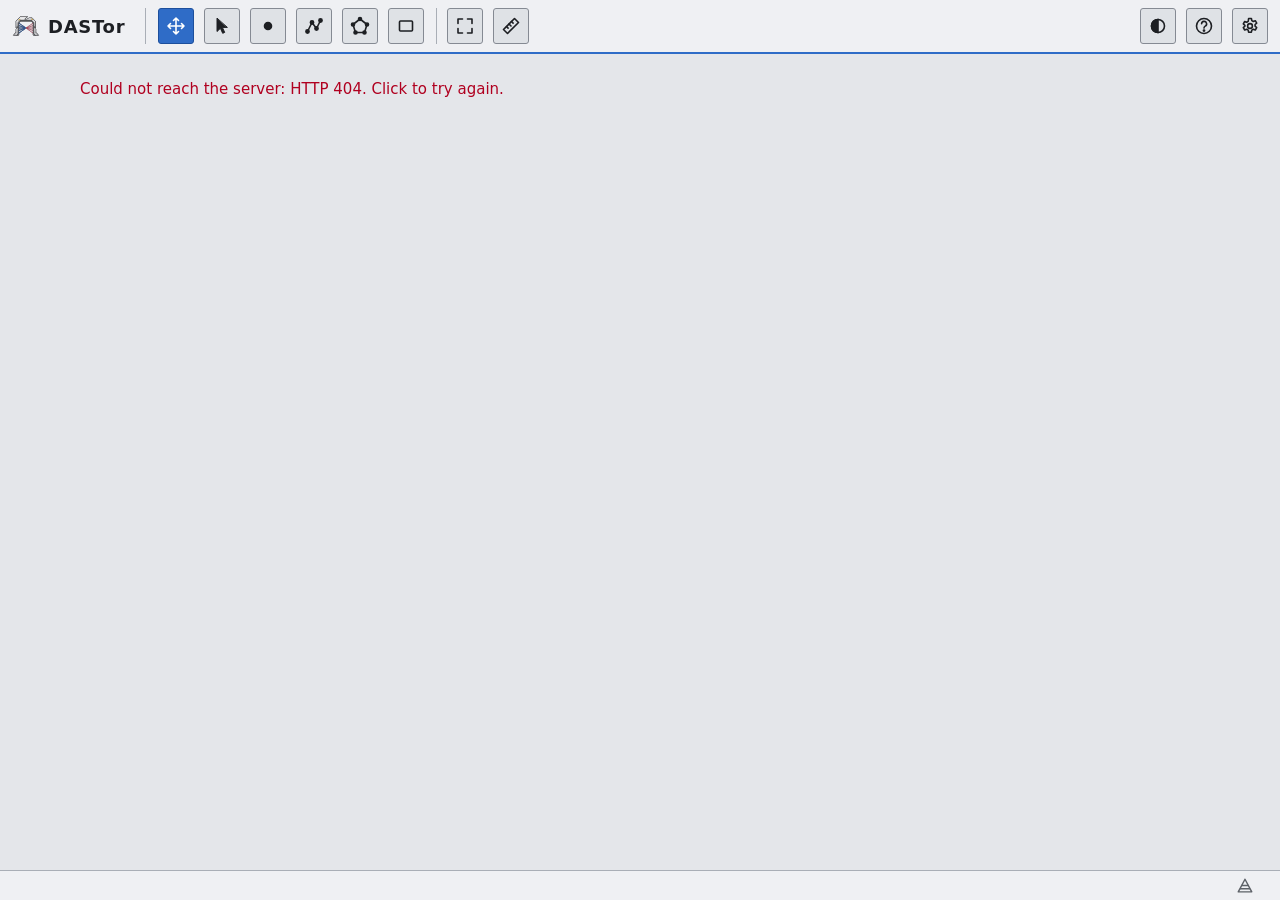
==== commit 83251ff7: "Faster viewer over years of data; Tab skips gaps - Tab and Shift+Tab page a screen in time and skip " ====
--- a/src/dastor/static/index.html
+++ b/src/dastor/static/index.html
@@ -90,7 +90,7 @@
     <tr><td><b>+ &minus;</b></td><td>zoom in, out</td></tr>
     <tr><td><b>Drag</b></td><td>pan, with the pan tool (<b>h</b>); in any tool the middle button, or Space and drag</td></tr>
     <tr><td><b>Arrows</b></td><td>pan a tenth of the view; half with Shift</td></tr>
-    <tr><td><b>Tab</b></td><td>the next screen in time; Shift + Tab goes back</td></tr>
+    <tr><td><b>Tab</b></td><td>the next screen in time, skipping gaps in the recording; Shift + Tab goes back</td></tr>
     <tr><td><b>w</b></td><td>fit the whole recording</td></tr>
     <tr><td><b>b</b></td><td>back to the view before a jump (also Backspace with nothing selected)</td></tr>
     <tr><td><b>Strip under the axis</b></td><td>the whole recording: click or drag to move the window</td></tr>
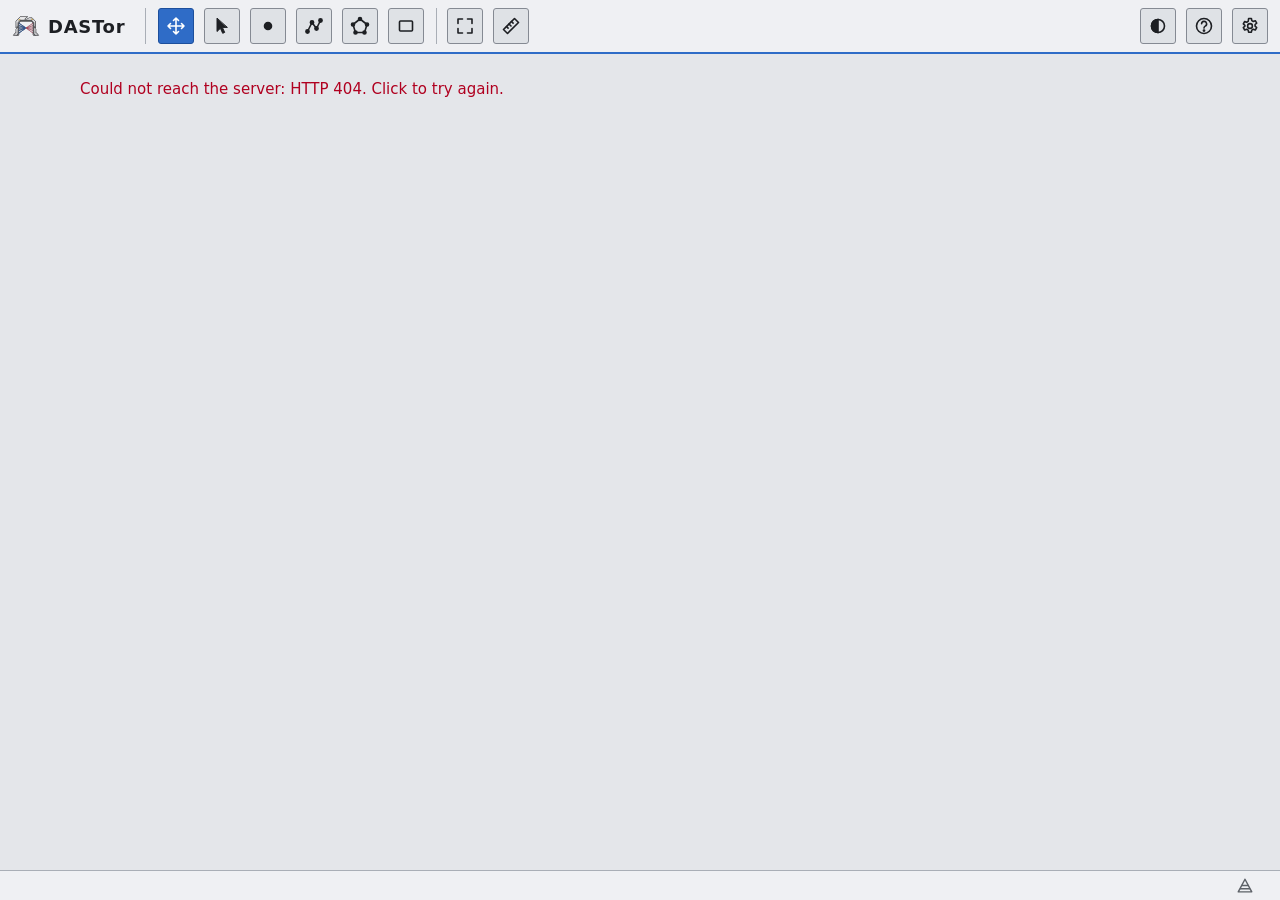
==== commit a45651f5: "Viewer map: fixes from review Server: no error when the files state no acquisition key; a recording " ====
--- a/src/dastor/static/index.html
+++ b/src/dastor/static/index.html
@@ -22,6 +22,7 @@
   </span>
   <button id="btnWhole" class="tool" title="Fit the whole recording (w)" aria-label="fit the whole recording"><svg viewBox="0 0 20 20" width="20" height="20" fill="none" stroke="currentColor" stroke-width="1.6" stroke-linecap="round" stroke-linejoin="round" aria-hidden="true"><path d="M3 7.5V3h4.5M12.5 3H17v4.5M17 12.5V17h-4.5M7.5 17H3v-4.5"/></svg></button>
   <button id="btnMeasure" class="tool" data-mode="measure" title="Measure: click two points for the distance along each axis and the slope, a velocity along time (m)" aria-label="measure" aria-pressed="false"><svg viewBox="0 0 20 20" width="20" height="20" fill="none" stroke="currentColor" stroke-width="1.6" stroke-linecap="round" stroke-linejoin="round" aria-hidden="true"><path d="M2.5 13.5 13.5 2.5l4 4-11 11z"/><path d="M5.5 10.5l1.6 1.6M8 8l2 2M10.5 5.5l1.6 1.6"/></svg></button>
+  <button id="btnMap" class="tool" title="Map: where the fibre of this recording lies, from the inventory" aria-label="map" aria-pressed="false"><svg viewBox="0 0 20 20" width="20" height="20" fill="none" stroke="currentColor" stroke-width="1.6" stroke-linecap="round" stroke-linejoin="round" aria-hidden="true"><path d="M2.5 5 7 3l6 2 4.5-2v12L13 17l-6-2-4.500 2z"/><path d="M7 3v12M13 5v12"/></svg></button>
   <span class="spacer"></span>
   <span id="saveDot" class="dot ok" hidden></span>
   <button id="btnAccount" hidden></button>
@@ -30,6 +31,18 @@
   <button id="btnMenu" class="tool" title="Menu: display and levels, annotations, download (p)" aria-label="more" aria-expanded="false" aria-controls="side"><svg viewBox="0 0 20 20" width="20" height="20" fill="none" stroke="currentColor" stroke-width="1.6" stroke-linecap="round" stroke-linejoin="round" aria-hidden="true"><path d="M8.6 2.5h2.8l.4 2.1 1.5.9 2-.8 1.4 2.4-1.6 1.4v1.7l1.6 1.4-1.4 2.4-2-.8-1.5.9-.4 2.1H8.6l-.4-2.1-1.5-.9-2 .8-1.4-2.4 1.6-1.4V9.3L3.3 7.9l1.4-2.4 2 .8 1.5-.9z"/><circle cx="10" cy="10" r="2.4"/></svg></button>
 </div>
 <div id="main">
+  <div id="mapPane" hidden>
+    <div id="mapBar">
+      <b id="mapName"></b>
+      <label>colour <select id="mapColour" title="what colours the fibre: a label or a measured column of the inventory, or the mean along time of the data on screen"></select></label>
+      <span id="mapLayers"></span>
+      <button class="small" id="mapFit" title="fit this fibre (double-click the map)">fit</button>
+      <button class="small" id="mapAll" title="fit every fibre">all</button>
+    </div>
+    <div id="mapNote" tabindex="0" role="button" aria-expanded="false" hidden></div>
+    <div id="mapBody"><canvas id="mapCv" tabindex="0" role="img" aria-label="map of the fibre"></canvas><div id="mapLegend" hidden></div><div id="mapTip"></div><div id="mapCredit"></div></div>
+    <div id="mapEdge" title="drag to resize; double-click to reset"></div>
+  </div>
   <div id="view"><canvas id="cv" tabindex="0"></canvas><div id="toast" role="status" aria-live="polite"></div><div id="tip"></div>
     <input id="labelBox" type="text" list="labelList" placeholder="label" aria-label="label" hidden><datalist id="labelList"></datalist></div>
   <div id="side" role="dialog" aria-label="more" hidden>
@@ -94,6 +107,11 @@
     <tr><td><b>w</b></td><td>fit the whole recording</td></tr>
     <tr><td><b>b</b></td><td>back to the view before a jump (also Backspace with nothing selected)</td></tr>
     <tr><td><b>Strip under the axis</b></td><td>the whole recording: click or drag to move the window</td></tr>
+    <tr class="group"><th colspan="2">Map (the map button, when the data has an inventory)</th></tr>
+    <tr><td><b>Hover</b></td><td>over the data marks the place on the map; over the fibre marks its distance in the data</td></tr>
+    <tr><td><b>Click</b></td><td>on a fibre: show that place in the data, opening a recording which covers it if this one does not</td></tr>
+    <tr><td><b>Wheel, drag</b></td><td>zoom and pan the map; double-click fits the recording; after a click on the map the arrows, + &minus; and w move it (Esc gives the keys back)</td></tr>
+    <tr><td><b>Edge</b></td><td>drag the map's right edge to resize it; double-click to reset</td></tr>
     <tr class="group"><th colspan="2">Select and edit</th></tr>
     <tr><td><b>Click</b></td><td>select an annotation; Shift + click adds or removes one</td></tr>
     <tr><td><b>Double-click</b></td><td>from the pan tool, the select tool (also <b>v</b>)</td></tr>
@@ -124,5 +142,6 @@
   <span id="levelBar" title="The level drawn: 1, on the right, is the finest. auto follows the zoom; a level holds the view on it."></span></div>
 <script src="session.js"></script>
 <script src="app.js"></script>
+<script src="map.js"></script>
 </body>
 </html>
--- a/src/dastor/static/style.css
+++ b/src/dastor/static/style.css
@@ -44,7 +44,7 @@
 .dot.busy { background: none; border-color: var(--gold-ink); }
 .dot.bad { background: var(--red); border-color: var(--red); }
 #main { position: fixed; top: 58px; bottom: 30px; left: 0; right: 0; display: flex; }
-#view { position: relative; flex: 1; min-width: 0; }
+#view { position: relative; flex: 1; min-width: 0; }  /* the map pane's width is clamped in map.js to leave it room */
 #cv { width: 100%; height: 100%; display: block; cursor: default; }
 #cv:focus-visible { outline: 1px solid var(--blue); outline-offset: -1px; }
 #side { position: fixed; top: 62px; right: 8px; z-index: 6; width: 440px; max-width: calc(100vw - 16px); max-height: calc(100vh - 110px);
@@ -154,3 +154,32 @@
 .info:hover::after, .info:focus::after { content: attr(data-tip); position: absolute; top: 22px; left: -8px; z-index: 7; width: 300px;
   padding: 8px 10px; background: var(--panel); color: var(--text); border: 1px solid var(--line); border-left: 3px solid var(--gold-ink);
   border-radius: 4px; box-shadow: var(--lift); font-size: 13px; font-weight: normal; line-height: 1.4; white-space: normal; }
+
+/* The map pane: left of the data, its edge drags. */
+#mapPane { position: relative; width: 38%; min-width: 0; flex: none; display: flex; flex-direction: column; border-right: 2px solid var(--blue); background: var(--bg); }
+#mapPane[hidden] { display: none; }
+#mapBar { display: flex; flex-wrap: wrap; gap: 6px 12px; align-items: center; padding: 6px 10px; background: var(--panel); border-bottom: 1px solid var(--line); font-size: 13px; }
+#mapBar b { font-size: 14px; }
+#mapBar select { padding: 2px 6px; max-width: 190px; }
+#mapLayers { display: inline-flex; flex-wrap: wrap; gap: 4px 10px; }
+#mapBody { position: relative; flex: 1; min-height: 0; }
+#mapCv { width: 100%; height: 100%; display: block; cursor: grab; }
+#mapLegend { position: absolute; left: 10px; bottom: 10px; max-width: max(60%, 170px); display: flex; flex-direction: column; gap: 3px; padding: 7px 10px; font-size: 12.5px;
+  background: var(--panel); border: 1px solid var(--line); border-radius: 4px; box-shadow: var(--lift); }
+#mapLegend[hidden] { display: none; }
+#mapLegend span { display: flex; align-items: center; gap: 7px; }
+#mapLegend i { width: 18px; height: 5px; border-radius: 2px; flex: none; }
+#mapLegend .grad { height: 9px; width: 170px; border-radius: 2px; }
+#mapLegend .ends { justify-content: space-between; width: 170px; font-variant-numeric: tabular-nums; }
+#mapLegend em { font-style: normal; color: var(--muted); }
+#mapTip { position: absolute; display: none; pointer-events: none; padding: 4px 9px; font-size: 13px; line-height: 1.45; white-space: pre-wrap; max-width: 340px;
+  background: var(--panel); border: 1px solid var(--line); border-radius: 4px; z-index: 4; box-shadow: var(--lift); }
+#mapCredit { position: absolute; right: 6px; top: 2px; max-width: 70%; text-align: right; font-size: 10.5px; color: #333; background: rgba(255,255,255,0.7); padding: 0 4px; border-radius: 2px; }
+#mapCredit:empty { display: none; }
+#mapEdge { position: absolute; top: 0; bottom: 0; right: -6px; width: 10px; cursor: col-resize; z-index: 3; }
+#btnMap[aria-pressed=true] { background: var(--blue); border-color: var(--blue-soft); color: #fff; }
+#mapNote { margin: 3px 10px; padding: 0; font-size: 12px; line-height: 1.35; color: var(--muted); cursor: pointer;
+  display: -webkit-box; -webkit-line-clamp: 2; -webkit-box-orient: vertical; overflow: hidden; }
+#mapNote.all { display: block; max-height: 40vh; overflow: auto; }
+#mapNote[hidden] { display: none; }
+#mapCv:focus-visible, #mapNote:focus-visible { outline: 2px solid var(--blue); outline-offset: -2px; }
